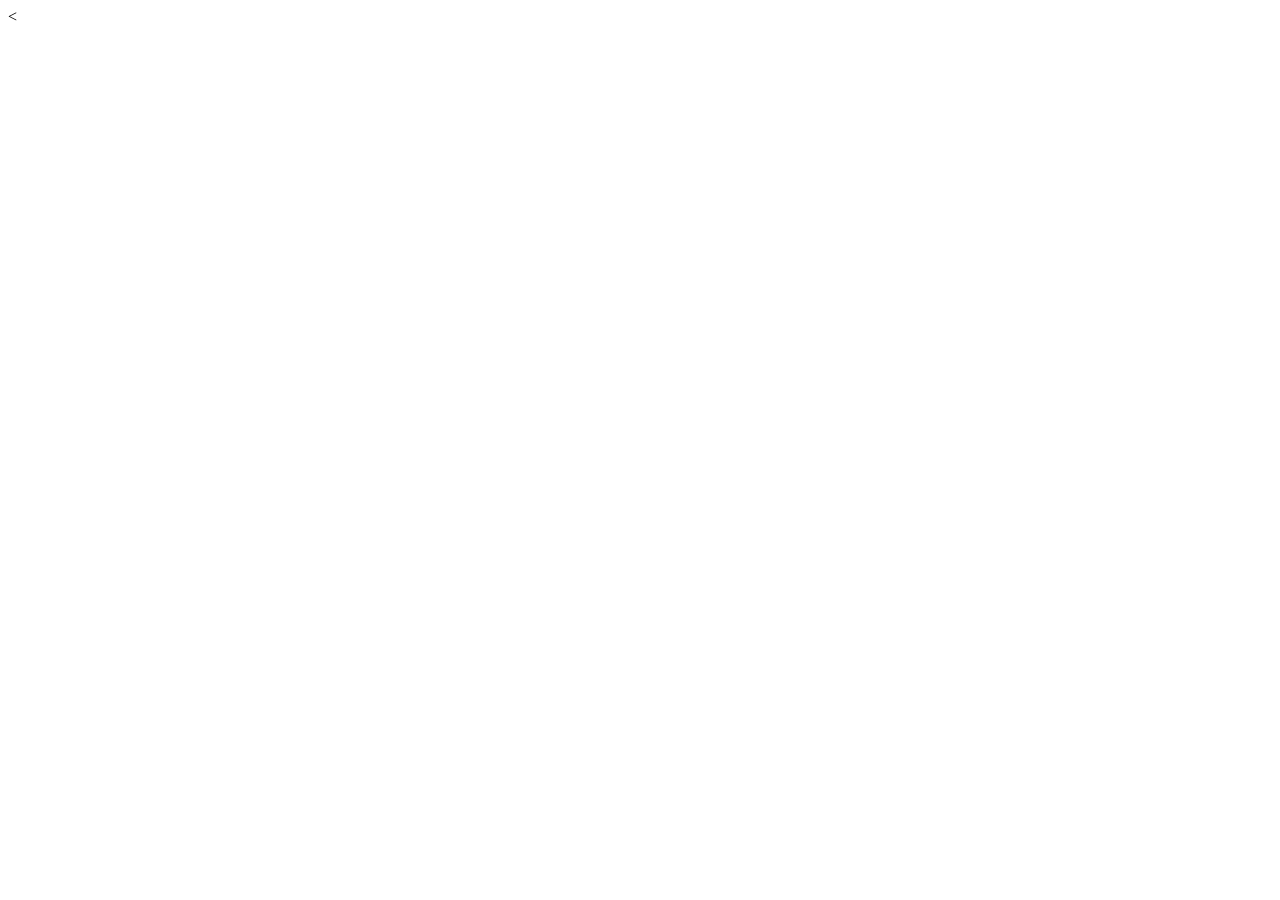
==== html/index.html @ 756971b0 "first commit" ====
<<!DOCTYPE html>
<html lang="en">
<head>
    <meta charset="UTF-8">
    <meta name="viewport" content="width=device-width, initial-scale=1.0">
    <title>Document</title>
</head>
<body>
    
</body>
</html>

<!-- Estructura básica de un documento HTML -->
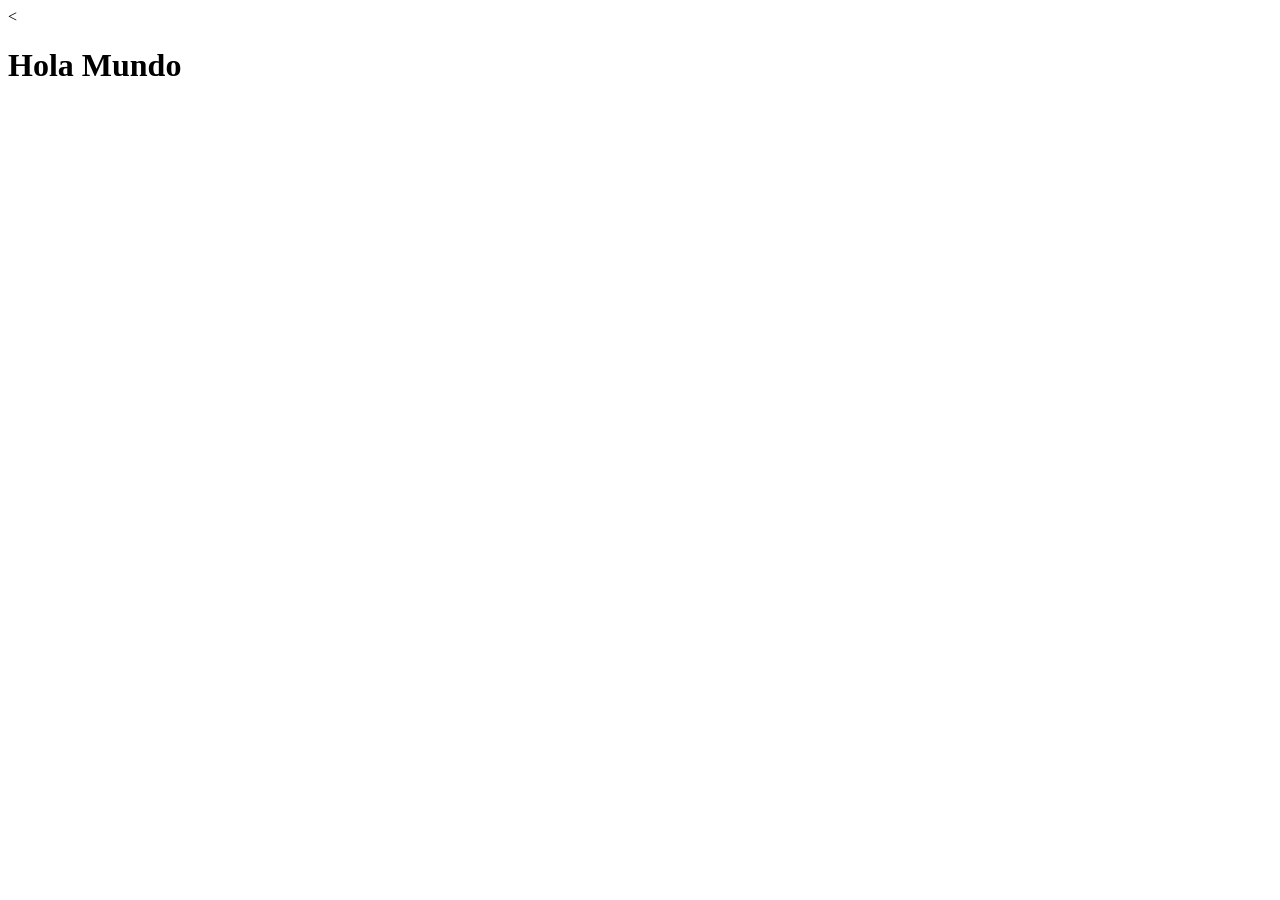
==== commit 06bbf9e3: "estructure for html" ====
--- a/html/index.html
+++ b/html/index.html
@@ -1,13 +1,14 @@
-<<!DOCTYPE html>
-<html lang="en">
-<head>
+<<!DOCTYPE html> <!-- Estructura básica de un documento HTML -->
+<html lang="en"> <!-- Documento HTML -->
+<head> <!-- Encabezado del documento HTML -->
     <meta charset="UTF-8">
     <meta name="viewport" content="width=device-width, initial-scale=1.0">
     <title>Document</title>
 </head>
-<body>
-    
+<body> <!-- Cuerpo del documento HTML -->
+    <h1>Hola Mundo</h1>
 </body>
 </html>
 
-<!-- Estructura básica de un documento HTML -->+<!-- Estructura básica de un documento HTML -->
+
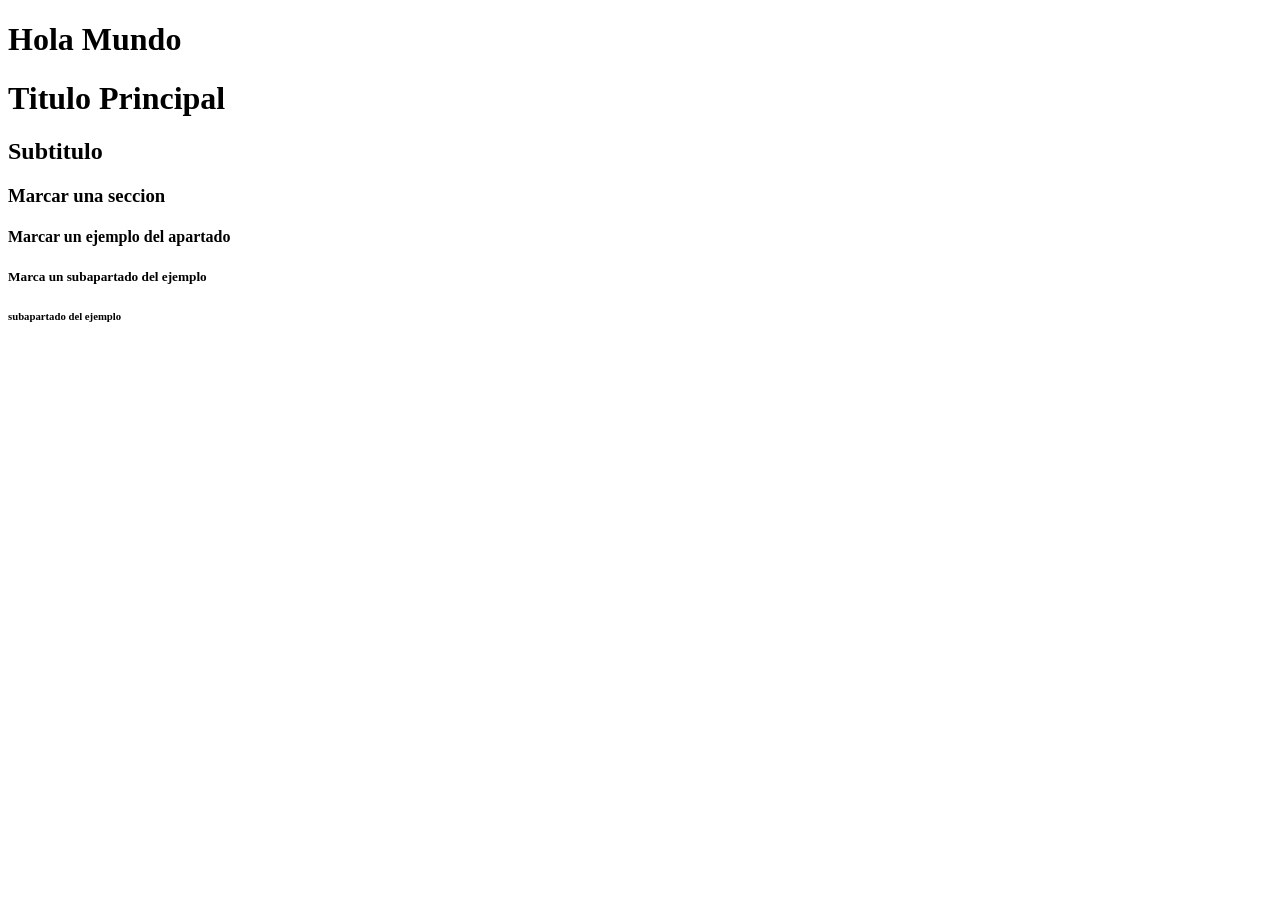
==== commit 34addea8: "h1 and release" ====
--- a/html/index.html
+++ b/html/index.html
@@ -1,9 +1,9 @@
-<<!DOCTYPE html> <!-- Estructura básica de un documento HTML -->
+<!DOCTYPE html> <!-- Estructura básica de un documento HTML -->
 <html lang="en"> <!-- Documento HTML -->
 <head> <!-- Encabezado del documento HTML -->
     <meta charset="UTF-8">
     <meta name="viewport" content="width=device-width, initial-scale=1.0">
-    <title>Document</title>
+    <title>Estructura HTML</title>
 </head>
 <body> <!-- Cuerpo del documento HTML -->
     <h1>Hola Mundo</h1>
@@ -12,3 +12,14 @@
 
 <!-- Estructura básica de un documento HTML -->
 
+<h1>Titulo Principal</h1>
+
+<h2>Subtitulo</h2>
+
+<h3>Marcar una seccion</h3>
+
+<h4>Marcar un ejemplo del apartado</h4>
+
+<h5>Marca un subapartado del ejemplo</h5>
+
+<h6>subapartado del ejemplo </h6>
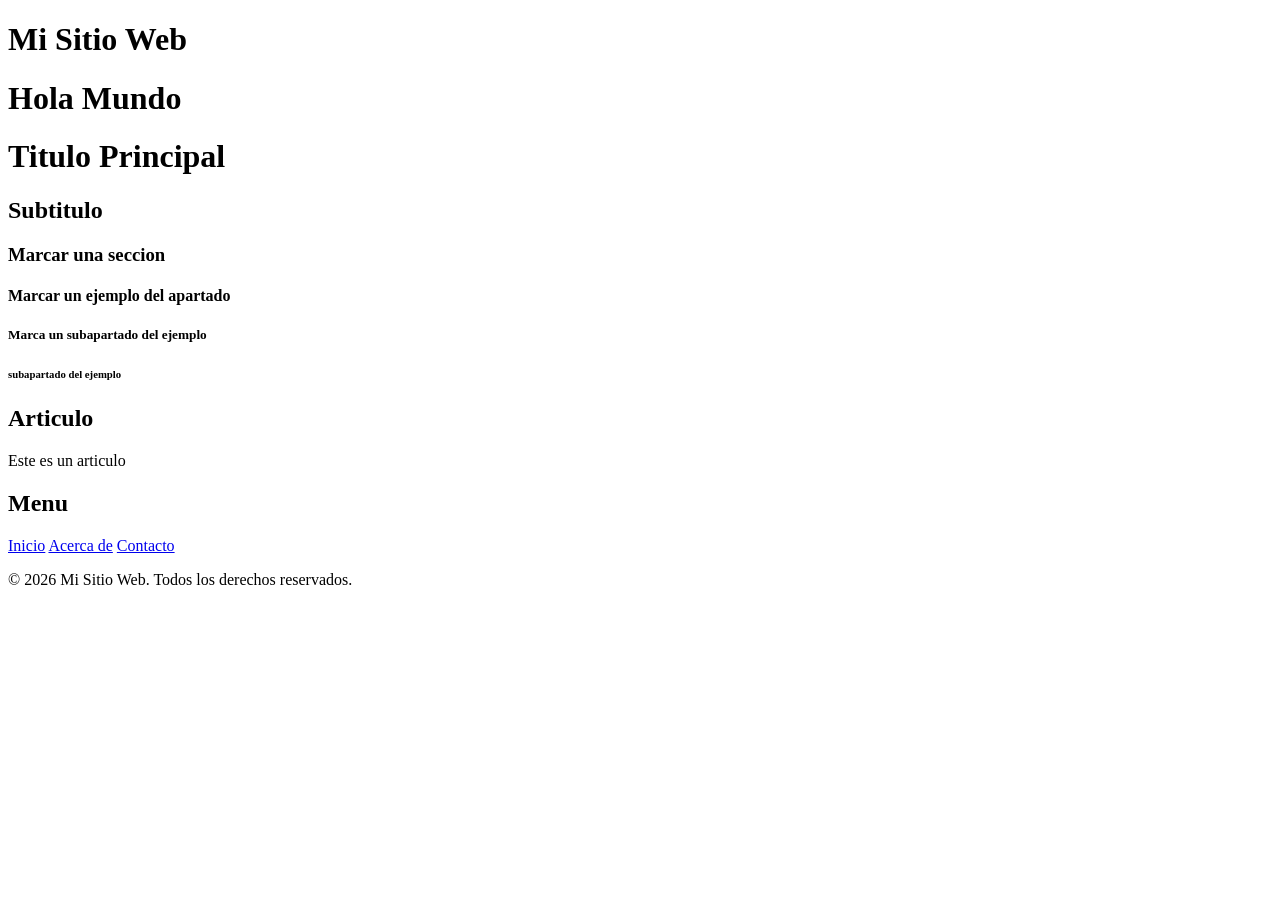
==== commit f9140daa: "learning header, article, nav, footer" ====
--- a/html/index.html
+++ b/html/index.html
@@ -6,20 +6,47 @@
     <title>Estructura HTML</title>
 </head>
 <body> <!-- Cuerpo del documento HTML -->
+    <header> <!-- El elemento <header> se utiliza para definir el encabezado de una página o una sección. -->
+        <h1>Mi Sitio Web</h1>
+    </header>
+
     <h1>Hola Mundo</h1>
+
+    
+<!-- Estructura básica de un documento HTML -->
+
+    <h1>Titulo Principal</h1>
+
+    <h2>Subtitulo</h2>
+
+    <h3>Marcar una seccion</h3>
+
+    <h4>Marcar un ejemplo del apartado</h4>
+
+    <h5>Marca un subapartado del ejemplo</h5>
+
+    <h6>subapartado del ejemplo </h6>
+
+    <article> <!-- La naturaleza del <article> dependerá del tipo de página: un artículo en un blog, una receta de cocina, una canción o video, un canal de Twitch, un widget personalizado en la página, etc... -->
+        <h2>Articulo</h2>
+        <p>Este es un articulo</p>
+    </article>
+
+    <div class="prueba">
+        <nav> <!-- El elemento <nav> se utiliza para definir un bloque de navegación en una página web. Este bloque puede contener enlaces a otras páginas o secciones dentro del mismo sitio web, facilitando la navegación para los usuarios. -->
+            <h2>Menu</h2>
+            <a href="#">Inicio</a>
+            <a href="#">Acerca de</a>
+            <a href="#">Contacto</a>
+        </nav>
+    </div>
+
+    <footer> <!-- El elemento <footer> se utiliza para definir el pie de página de un documento o sección. Suele contener información de contacto, derechos de autor, enlaces a políticas de privacidad, términos de servicio, etc. -->
+        <p>&copy; 2026 Mi Sitio Web. Todos los derechos reservados.</p>
+    </footer>
+
+
+
+
 </body>
 </html>
-
-<!-- Estructura básica de un documento HTML -->
-
-<h1>Titulo Principal</h1>
-
-<h2>Subtitulo</h2>
-
-<h3>Marcar una seccion</h3>
-
-<h4>Marcar un ejemplo del apartado</h4>
-
-<h5>Marca un subapartado del ejemplo</h5>
-
-<h6>subapartado del ejemplo </h6>
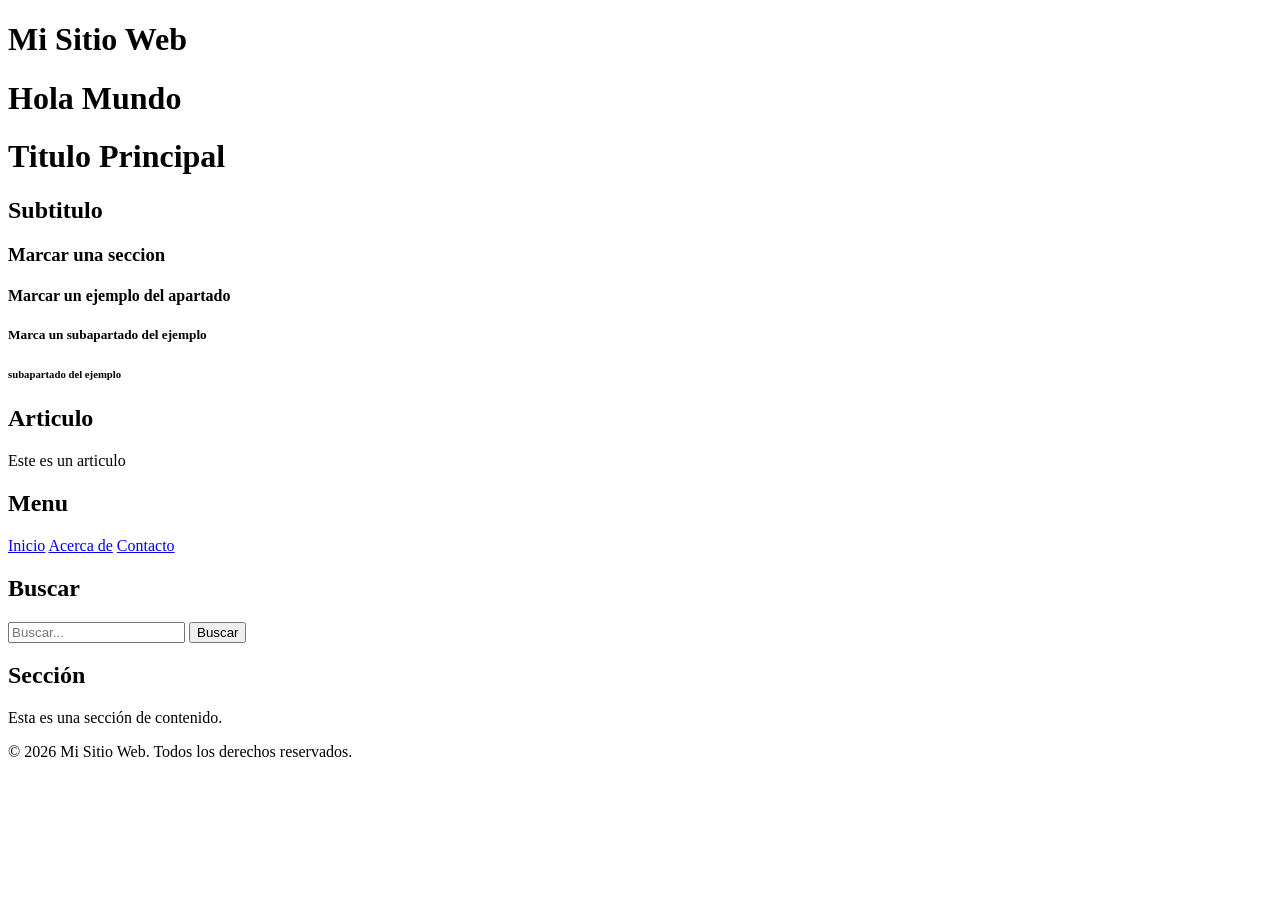
==== commit 7cb12c86: "learning search and section" ====
--- a/html/index.html
+++ b/html/index.html
@@ -41,12 +41,29 @@
         </nav>
     </div>
 
-    <footer> <!-- El elemento <footer> se utiliza para definir el pie de página de un documento o sección. Suele contener información de contacto, derechos de autor, enlaces a políticas de privacidad, términos de servicio, etc. -->
-        <p>&copy; 2026 Mi Sitio Web. Todos los derechos reservados.</p>
-    </footer>
+   <search> <!-- El elemento <search> se utiliza para definir un bloque de búsqueda en una página web. Este bloque puede contener un formulario de búsqueda que permita a los usuarios ingresar términos de búsqueda y enviar la consulta para obtener resultados relacionados. -->
+        <h2>Buscar</h2>
+        <form action="/html/index.html" method="get">
+            <input type="text" name="query" placeholder="Buscar...">
+            <button type="submit">Buscar</button>
+        </form>
+    </search>
+
+    <section> <!-- El elemento <section> se utiliza para definir una sección en un documento HTML. -->
+        <h2>Sección</h2>
+        <p>Esta es una sección de contenido.</p>
+    </section>
+
+    
 
 
 
 
+
+
+
+    <footer> <!-- El elemento <footer> se utiliza para definir el pie de página de un documento o sección. Suele contener información de contacto, derechos de autor, enlaces a políticas de privacidad, términos de servicio, etc. -->
+        <p>&copy; 2026 Mi Sitio Web. Todos los derechos reservados.</p>
+    </footer>
 </body>
 </html>
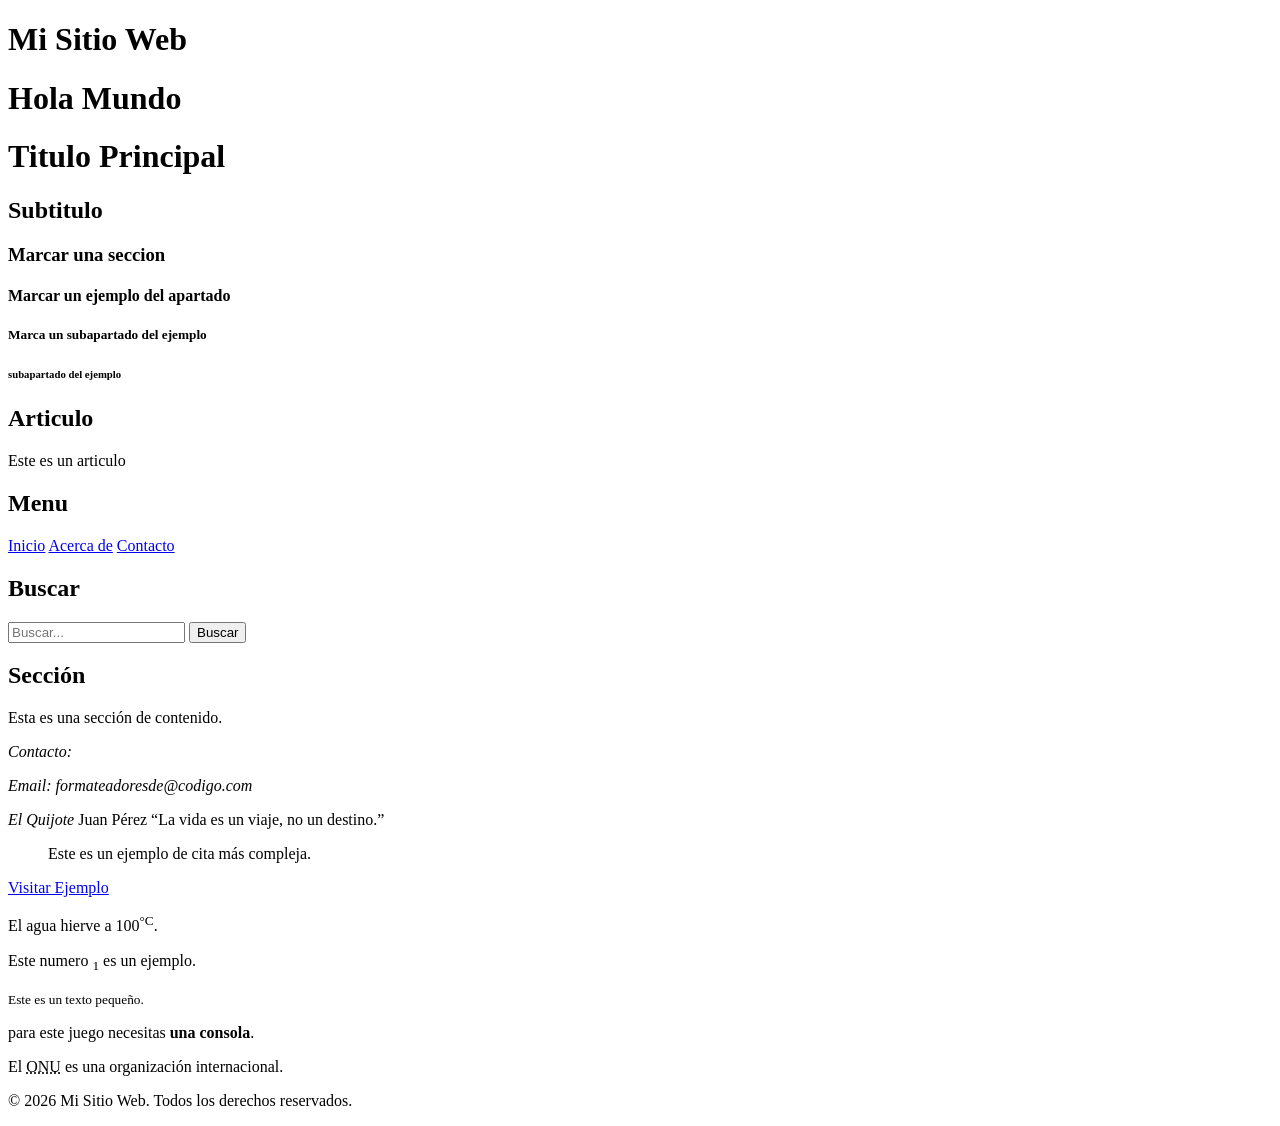
==== commit 128bf77a: "first commit" ====
--- a/html/index.html
+++ b/html/index.html
@@ -54,13 +54,47 @@
         <p>Esta es una sección de contenido.</p>
     </section>
 
-    
+    <footer>
+        <address> <!-- El elemento <address> se utiliza para proporcionar información de contacto o dirección de una persona, empresa u organización. -->
+            <p>Contacto:</p>
+            <p>Email: formateadoresde@codigo.com</p>
+        </address>
+    </footer>
 
 
+    <!-- Citar el título de una obra (libro, películas, videojuegos...)-->
 
+    <cite>El Quijote</cite>
 
+    <!--Citar el nombre de una persona-->
 
+    <span>Juan Pérez</span>
 
+    <!-- Citar una frase o mensaje entrecomillado -->
+
+    <q>La vida es un viaje, no un destino.</q>
+
+    <!-- Cita más compleja (en bloque)-->
+    <blockquote>
+        <p>Este es un ejemplo de cita más compleja.</p>
+    </blockquote>
+
+    <!--Enlazar a otra página para navegar a ella-->
+    <a href="https://www.ejemplo.com">Visitar Ejemplo</a>
+
+    <!--Etiqueta <sup> para superíndice-->
+    <p>El agua hierve a 100<sup>°C</sup>.</p>
+
+    <p>Este numero <sub>1</sub> es un ejemplo.</p>
+
+    <!--Etiqueta <small> para texto pequeño-->
+    <p><small>Este es un texto pequeño.</small></p>
+
+    <!--Etiqueta <strong> para resaltar texto importante-->
+    <p>para este juego necesitas <strong>una consola</strong>.</p>
+
+    <!--Etiqueta <abbr> para abreviaturas-->
+    <p>El <abbr title="Organización de las Naciones Unidas">ONU</abbr> es una organización internacional.</p>
 
     <footer> <!-- El elemento <footer> se utiliza para definir el pie de página de un documento o sección. Suele contener información de contacto, derechos de autor, enlaces a políticas de privacidad, términos de servicio, etc. -->
         <p>&copy; 2026 Mi Sitio Web. Todos los derechos reservados.</p>
